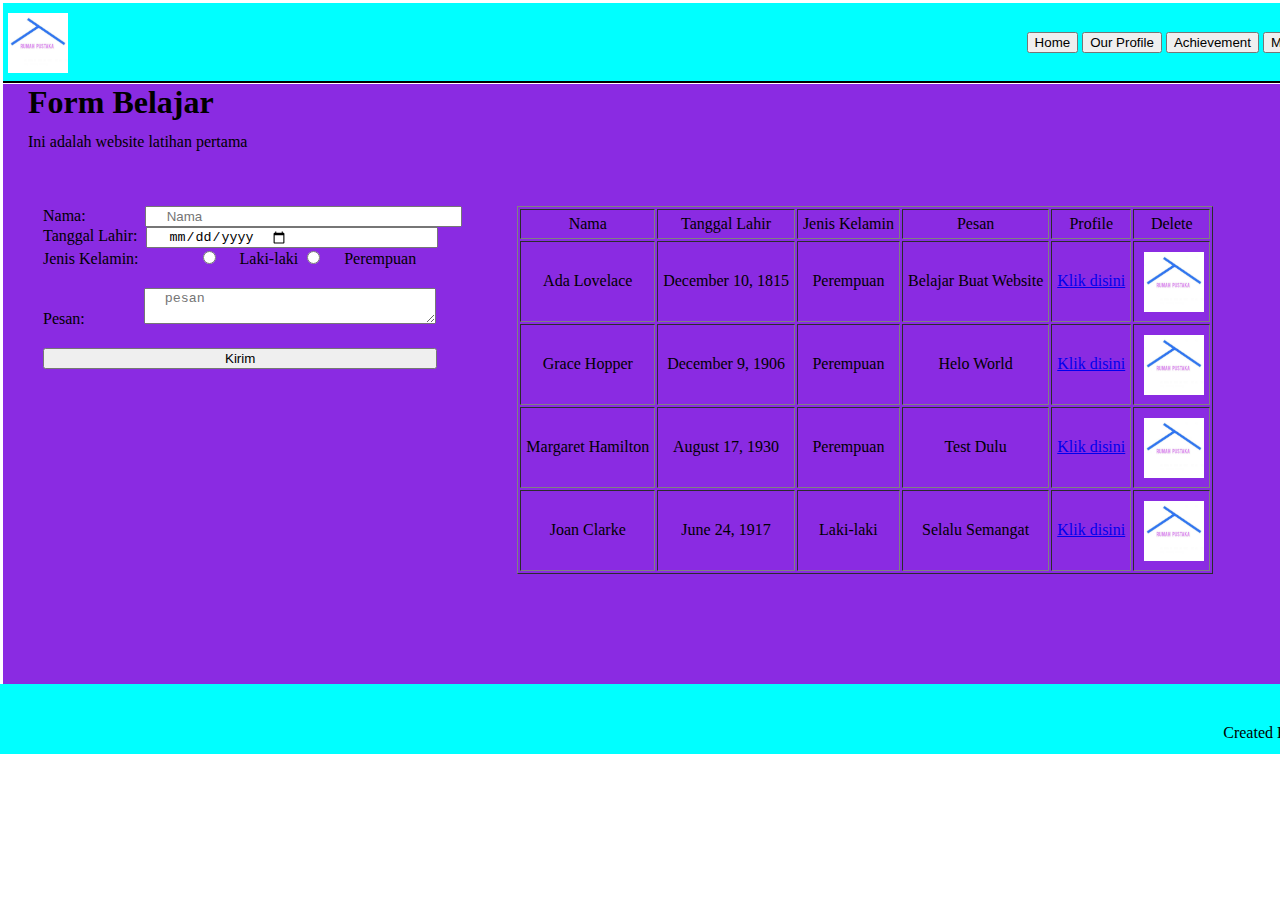
==== profile.html @ e57cd840 "komit ke lima" ====
<!DOCTYPE html>
<html>
    <head>
<title>My Website</title>
<link rel="stylesheet" href="profile.css">
    </head>

    <body>
        <header>
            <div class="header-left">
                <img src="logo.jpg">
            </div>

            <div class="header-right">
                <button href="index.html">Home</button>
                <button href="#">Our Profile</button>
                <button href="#">Achievement</button>
                <button href="#">Message Us</button>
            </div>
        </header>


        <main>
            <div class="main-container">
                <h1>Form Belajar</h1>
                <p>Ini adalah website latihan pertama</p>
            </div>
            <div class="form-and-tabel-container">
                <div class="form-wrapper">
                    <form class="message-form" name="message-form" onsubmit="return validateForm()">
                    <span id="isian">Nama: </span><input placeholder="Nama" type="text"name="full-name"/>
                    <br />
                    <span id="isian">Tanggal Lahir:</span> <input type="date" name="birth-date" />
                    <br />
                    <span id="isian">Jenis Kelamin: </span> <input type="radio" id="male" name="gender" value="Laki-laki" /> <label for="male">Laki-laki</label> 
                    <input type="radio" id="female" name="gender" value="Perempuan" /> <label for="female">Perempuan</label> 
                    <br />
                    <span id="isian">Pesan: </span> <textarea placeholder="pesan" name="messages"></textarea>
                    <br />
                    <button type="submit" value="submit">Kirim</button>
                    </form>
                </div>

                <script>
                    function validateForm () {
                        var name = document.forms ["message-form"]["full-name"].value;
                        var date = document.forms ["message-form"]["birth-date"].value;
                        var gender = document.forms ["message-form"]["gender"].value;
                        var messages = document.forms ["message-form"]["messages"].value;
    
                        if (name == "" || date == "" || gender == "" || messages == "") {alert("Input tidak boleh kosong");
                    return false;
                    }
    
                    document.getElementById("sender-full-name").innerText = name;
                    document.getElementById("sender-birth-date").innerText = date;
                    document.getElementById("sender-gender").innerText = gender;
                    docment.getElementById("sender-messages").innerText = messages;
                    return false;
                    }
                </script>

                <div class="tabel-container">
                    <table border="1">
                        <thead>
                            <tr>
                                <td>Nama</td>
                                <td>Tanggal Lahir</td>
                                <td>Jenis Kelamin</td>
                                <td>Pesan</td>
                                <td>Profile</td>
                                <td>Delete</td>
                            </tr>
                        </thead>
                        <tbody>
                            <tr>
                                <td>Ada Lovelace</td>
                                <td>December 10, 1815</td>
                                <td>Perempuan</td>
                                <td>Belajar Buat Website</td>
                                <td><a href="#">Klik disini</a></td>
                                <td><img src="logo.jpg" /> </td>
                            </tr>
                            <tr>
                                <td>Grace Hopper</td>
                                <td>December 9, 1906</td>
                                <td>Perempuan</td>
                                <td>Helo World</td>
                                <td><a href="#">Klik disini</a></td>
                                <td><img src="logo.jpg" /> </td>
                            </tr>
                            <tr>
                                <td>Margaret Hamilton</td>
                                <td>August 17, 1930</td>
                                <td>Perempuan</td>
                                <td>Test Dulu</td>
                                <td><a href="#">Klik disini</a></td>
                                <td><img src="logo.jpg" /> </td>
                            </tr>
                            <tr>
                                <td>Joan Clarke</td>
                                <td>June 24, 1917</td>
                                <td>Laki-laki</td>
                                <td>Selalu Semangat</td>
                                <td><a href="#">Klik disini</a></td>
                                <td><img src="logo.jpg" /> </td>
                            </tr>
                        </tbody>
                    </table>
                </div>
            </div>
        </main>
        <footer>
            <p>Created By RevoU</p>
        </footer>
    </body>
</html>
---- profile.css ----
* {
    box-sizing: border-box;
}

header {
    background-color: aqua;
    width: 1366px;
    height: 80px;
    justify-content: space-between;
    align-items: center;
    display: flex;
    border-bottom: 2px solid black;
    margin-top: -5px;
    margin-left: -5px;
}

.header-left {
    float: left;
}

img {
    width: 60px;
    height:60px;
    margin-left: 5px;
    margin-top: 5px;
}

.header-right {
    background-color: aqua;
    padding: 8px 16px;
    cursor: pointer;
    transition: all 0.5s background-color ease-out
}

main {
    background-color: blueviolet;
    width: 1366px;
    height: 600px;
    margin-top: -20px;
    margin-left: -5px;
}

.main-container {
    margin-left: 25px;
    position: relative;
}

.main-container p {
    margin-top: -10px;
}
.form-and-tabel-container {
    display: flex;
    flex-direction: row;
    margin-top: 55px;
}

.form-wrapper {
    margin-left: 15px;
    margin-right: 50px;
    display: flex;
    flex-direction: row;
}

.tabel-wrapper {
    width: auto;
}

footer {
    display: flex;
    flex-direction: row;
    justify-content: end;
    background-color: cyan;
    width: 1377px;
    height: 70px;
    margin-left: -15px;
}

.message-form {
    margin-left: 25px;
}


#isian {
    margin-right: 55px;
}

input[type=text] {
    padding-left: 20px;
    padding-right: 116px;
}

input[type="date"] {
    margin-left: -50px;
    padding-left: 20px;
    padding-right: 148px;
    align-content: left;
}

input[type=radio] {
    margin-right: 20px;
    padding-left: 20px;
    padding-right: 100px;
}

textarea {
    margin-top: 20px;
    padding-left: 20px;
    padding-right: 95px;

}

button[type=submit] {
    margin-top: 20px;
    margin-right: 30px;
    padding-left: 180px;
    padding-right: 180px;
    text-align: center;
}

footer p {
    margin-right: 25px;
    margin-top: 40px;
}

.tabel-container td {
    padding: 5px 5px;
    text-align: center;
}

@media only screen and (max-width: 900px) {
    header {
        width: 100%;
        display: flex;
        flex-direction: column;
    }

    img {
        display: flex;
        align-items: center;
            width: 30px;
            height:30px;
    }

    .header-right {
        width: 100%;
        display: flex;
        flex-direction: column;
        margin-top: -5px;
    }

    main {
        width: 100%;
        height: 800px;
        padding-top: 100px;
        padding-left: 0px;
    }

    .main-container {
        margin-left: 25px;
        position: relative;

    }

    .form-and-tabel-container {
        display: flex;
        flex-direction: column;
        margin-top: 55px;
    }

    .form-wrapper {
        margin-left: 15px;
        margin-right: 50px;
        margin-bottom: 30px;

    }
    
    .tabel-wrapper {
        width: auto;
    }

    footer {
        width: auto;
    }
}
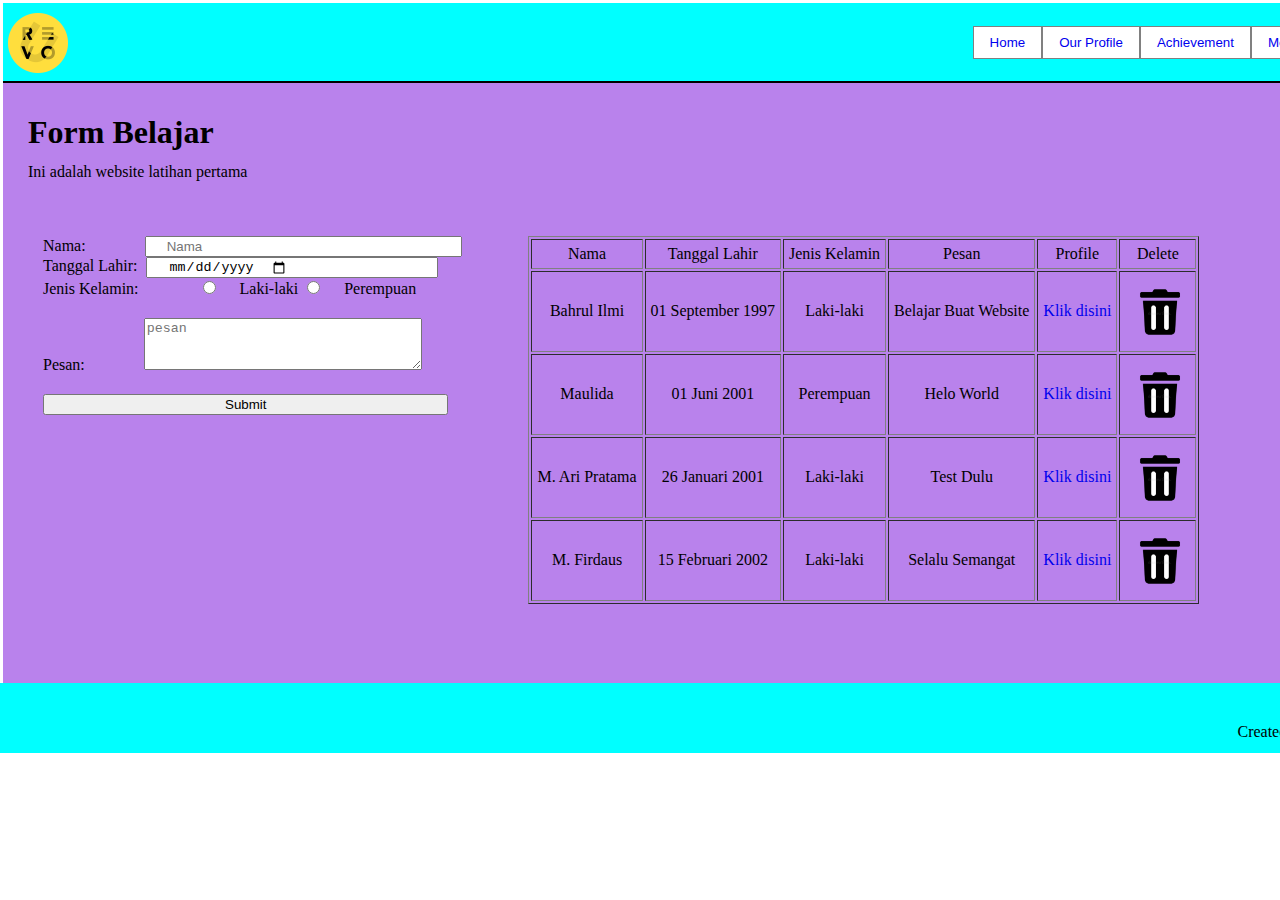
==== commit f2f642c8: "commit ke enam" ====
--- a/profile.html
+++ b/profile.html
@@ -8,14 +8,14 @@
     <body>
         <header>
             <div class="header-left">
-                <img src="logo.jpg">
+                <img src="REVOU Logo.png">
             </div>
 
             <div class="header-right">
-                <button href="index.html">Home</button>
-                <button href="#">Our Profile</button>
-                <button href="#">Achievement</button>
-                <button href="#">Message Us</button>
+                <button><a href="index.html">Home</a></button>
+                <button><a href="#">Our Profile</a></button>
+                <button><a href="#">Achievement</a></button>
+                <button><a href="#">Message Us</a></button>
             </div>
         </header>
 
@@ -37,7 +37,7 @@
                     <br />
                     <span id="isian">Pesan: </span> <textarea placeholder="pesan" name="messages"></textarea>
                     <br />
-                    <button type="submit" value="submit">Kirim</button>
+                    <button type="submit" value="submit">Submit</button>
                     </form>
                 </div>
 
@@ -74,36 +74,36 @@
                         </thead>
                         <tbody>
                             <tr>
-                                <td>Ada Lovelace</td>
-                                <td>December 10, 1815</td>
-                                <td>Perempuan</td>
+                                <td>Bahrul Ilmi</td>
+                                <td>01 September 1997</td>
+                                <td>Laki-laki</td>
                                 <td>Belajar Buat Website</td>
                                 <td><a href="#">Klik disini</a></td>
-                                <td><img src="logo.jpg" /> </td>
+                                <td><img src="sampah.png" /> </td>
                             </tr>
                             <tr>
-                                <td>Grace Hopper</td>
-                                <td>December 9, 1906</td>
+                                <td>Maulida</td>
+                                <td>01 Juni 2001</td>
                                 <td>Perempuan</td>
                                 <td>Helo World</td>
                                 <td><a href="#">Klik disini</a></td>
-                                <td><img src="logo.jpg" /> </td>
+                                <td><img src="sampah.png" /> </td>
                             </tr>
                             <tr>
-                                <td>Margaret Hamilton</td>
-                                <td>August 17, 1930</td>
-                                <td>Perempuan</td>
+                                <td>M. Ari Pratama</td>
+                                <td>26 Januari 2001</td>
+                                <td>Laki-laki</td>
                                 <td>Test Dulu</td>
                                 <td><a href="#">Klik disini</a></td>
-                                <td><img src="logo.jpg" /> </td>
+                                <td><img src="sampah.png" /> </td>
                             </tr>
                             <tr>
-                                <td>Joan Clarke</td>
-                                <td>June 24, 1917</td>
+                                <td>M. Firdaus</td>
+                                <td>15 Februari 2002</td>
                                 <td>Laki-laki</td>
                                 <td>Selalu Semangat</td>
                                 <td><a href="#">Klik disini</a></td>
-                                <td><img src="logo.jpg" /> </td>
+                                <td><img src="sampah.png" /> </td>
                             </tr>
                         </tbody>
                     </table>
@@ -111,7 +111,7 @@
             </div>
         </main>
         <footer>
-            <p>Created By RevoU</p>
+            <p>Created By Bisri</p>
         </footer>
     </body>
 </html>--- a/profile.css
+++ b/profile.css
@@ -26,14 +26,24 @@
 }
 
 .header-right {
-    background-color: aqua;
+    display: flex;
+    margin-right: 10px;
+}
+
+.header-right button {
+    background-color: white;
+    border: 1px solid grey;
     padding: 8px 16px;
     cursor: pointer;
-    transition: all 0.5s background-color ease-out
+    transition: all 0.5s background-color ease-out;
+}
+
+a {
+    text-decoration: none;
 }
 
 main {
-    background-color: blueviolet;
+    background-color: rgb(185, 130, 236);
     width: 1366px;
     height: 600px;
     margin-top: -20px;
@@ -41,6 +51,8 @@
 }
 
 .main-container {
+    margin-top: 20px;
+    padding-top: 10px;
     margin-left: 25px;
     position: relative;
 }
@@ -104,8 +116,8 @@
 
 textarea {
     margin-top: 20px;
-    padding-left: 20px;
-    padding-right: 95px;
+    width: 278px;
+    height: 52px;
 
 }
 
@@ -130,22 +142,22 @@
 @media only screen and (max-width: 900px) {
     header {
         width: 100%;
+        height: 210px;
         display: flex;
         flex-direction: column;
     }
 
     img {
-        display: flex;
-        align-items: center;
-            width: 30px;
-            height:30px;
+        width: 30px;
+        height:30px;
+        margin-bottom: 5px;
     }
 
     .header-right {
         width: 100%;
-        display: flex;
         flex-direction: column;
-        margin-top: -5px;
+        margin-bottom: 40px;
+        margin-left: 8px;
     }
 
     main {
@@ -173,7 +185,12 @@
         margin-bottom: 30px;
 
     }
-    
+
+    textarea {
+        width: 281px;
+        height: 37px;
+    }
+        
     .tabel-wrapper {
         width: auto;
     }
